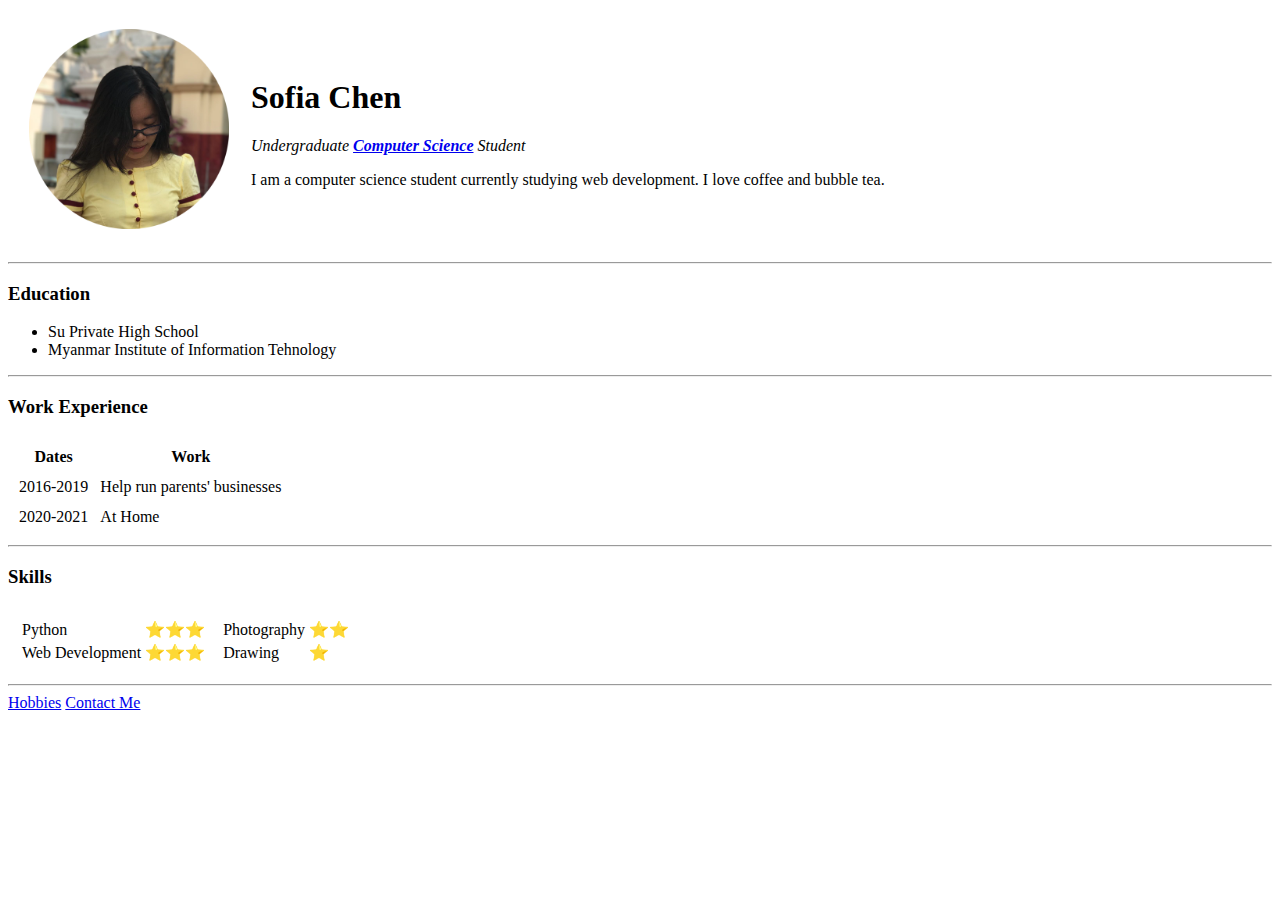
==== index.html @ d7e2449d "Add initial CV website files" ====
<!DOCTYPE html>
<html lang="en" dir="ltr">

<head>
  <meta charset="utf-8">
  <title>Sofia's Personal Site</title>
</head>

<body>
  <table cellspacing="20px">
    <tr>
      <td><img src="images/sofia_profile.png" height="200px" width="200px" alt="Sofia's Profile Picture"></td>
      <td><h1>Sofia Chen</h1>
      <p><em>Undergraduate <strong><a href="https://en.wikipedia.org/wiki/Computer_science">Computer Science</a></strong> Student</em></p>
      <p>I am a computer science student currently studying web development. I love coffee and bubble tea.</p></td>
    </tr>
  </table>

  <hr>
  <h3>Education</h3>
  <ul>
    <li>Su Private High School</li>
    <li>Myanmar Institute of Information Tehnology</li>
  </ul>
  <hr>
  <h3>Work Experience</h3>
  <table cellspacing="10">
    <thead>
      <tr>
        <th>Dates</th>
        <th>Work</th>
      </tr>
    </thead>
    <tbody>
      <tr>
        <td>2016-2019</td>
        <td>Help run parents' businesses</td>
      </tr>
      <tr>
        <td>2020-2021</td>
        <td>At Home</td>
      </tr>
    </tbody>
  </table>
  <hr>
  <h3>Skills</h3>
  <table cellspacing="10">
    <tr>
      <td>
        <table>
          <tr>
            <td>Python</td>
            <td>⭐⭐⭐</td>
          </tr>
          <tr>
            <td>Web Development</td>
            <td>⭐⭐⭐</td>
          </tr>
        </table>
      </td>
      <td>
        <table>
          <tr>
            <td>Photography</td>
            <td>⭐⭐</td>
          </tr>
          <tr>
            <td>Drawing</td>
            <td>⭐</td>
          </tr>
        </table>
      </td>
    </tr>
  </table>
  <hr>
  <a href="hobbies.html">Hobbies</a>
  <a href="contact-me.html">Contact Me</a>
</body>

</html>
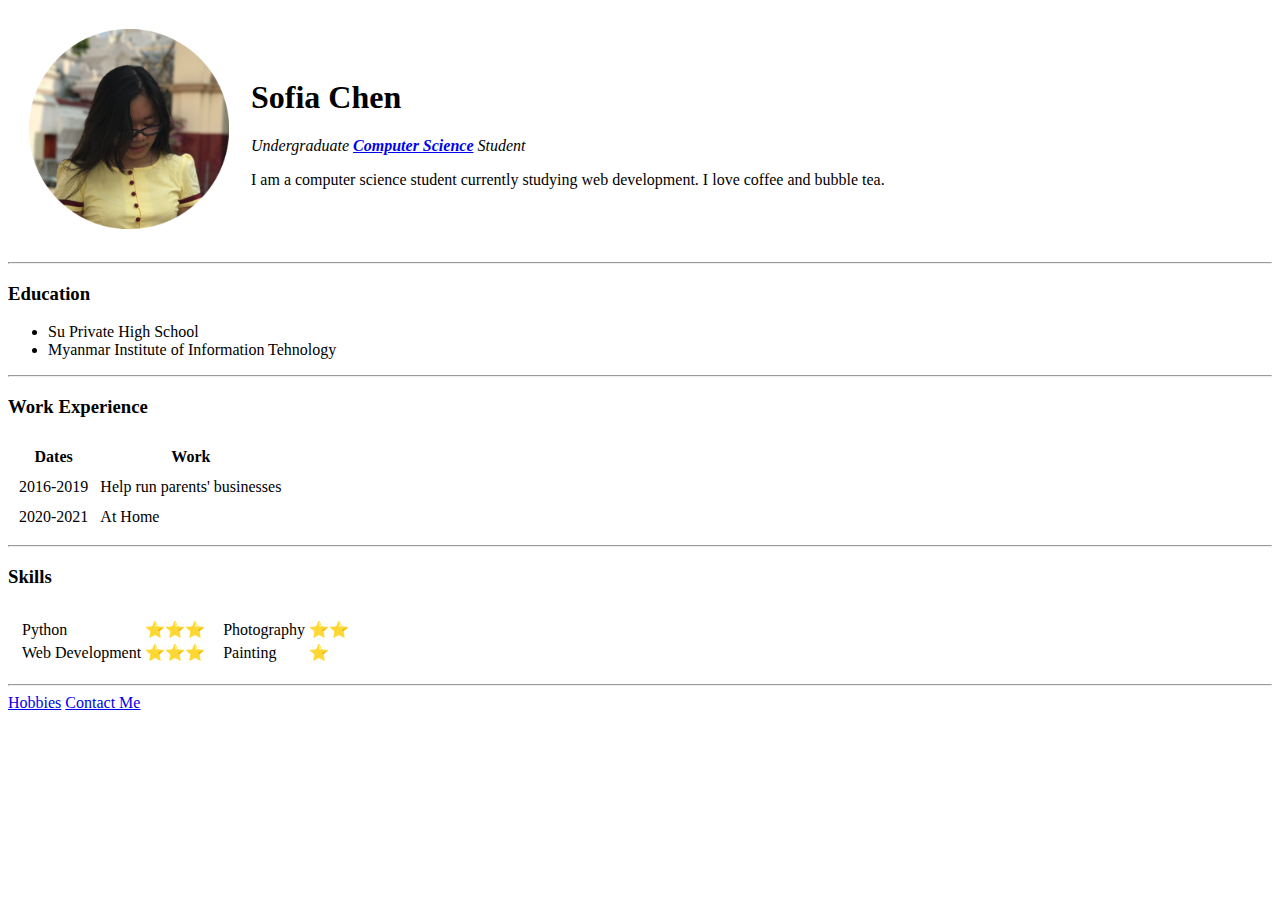
==== commit 1c386ccc: "Update index.html" ====
--- a/index.html
+++ b/index.html
@@ -4,15 +4,18 @@
 <head>
   <meta charset="utf-8">
   <title>Sofia's Personal Site</title>
+  <link rel="stylesheet" href="css/styles.css">
 </head>
 
 <body>
   <table cellspacing="20px">
     <tr>
       <td><img src="images/sofia_profile.png" height="200px" width="200px" alt="Sofia's Profile Picture"></td>
-      <td><h1>Sofia Chen</h1>
-      <p><em>Undergraduate <strong><a href="https://en.wikipedia.org/wiki/Computer_science">Computer Science</a></strong> Student</em></p>
-      <p>I am a computer science student currently studying web development. I love coffee and bubble tea.</p></td>
+      <td>
+        <h1>Sofia Chen</h1>
+        <p><em>Undergraduate <strong><a href="https://en.wikipedia.org/wiki/Computer_science">Computer Science</a></strong> Student</em></p>
+        <p>I am a computer science student currently studying web development. I love coffee and bubble tea.</p>
+      </td>
     </tr>
   </table>
 
@@ -65,7 +68,7 @@
             <td>⭐⭐</td>
           </tr>
           <tr>
-            <td>Drawing</td>
+            <td>Painting</td>
             <td>⭐</td>
           </tr>
         </table>
